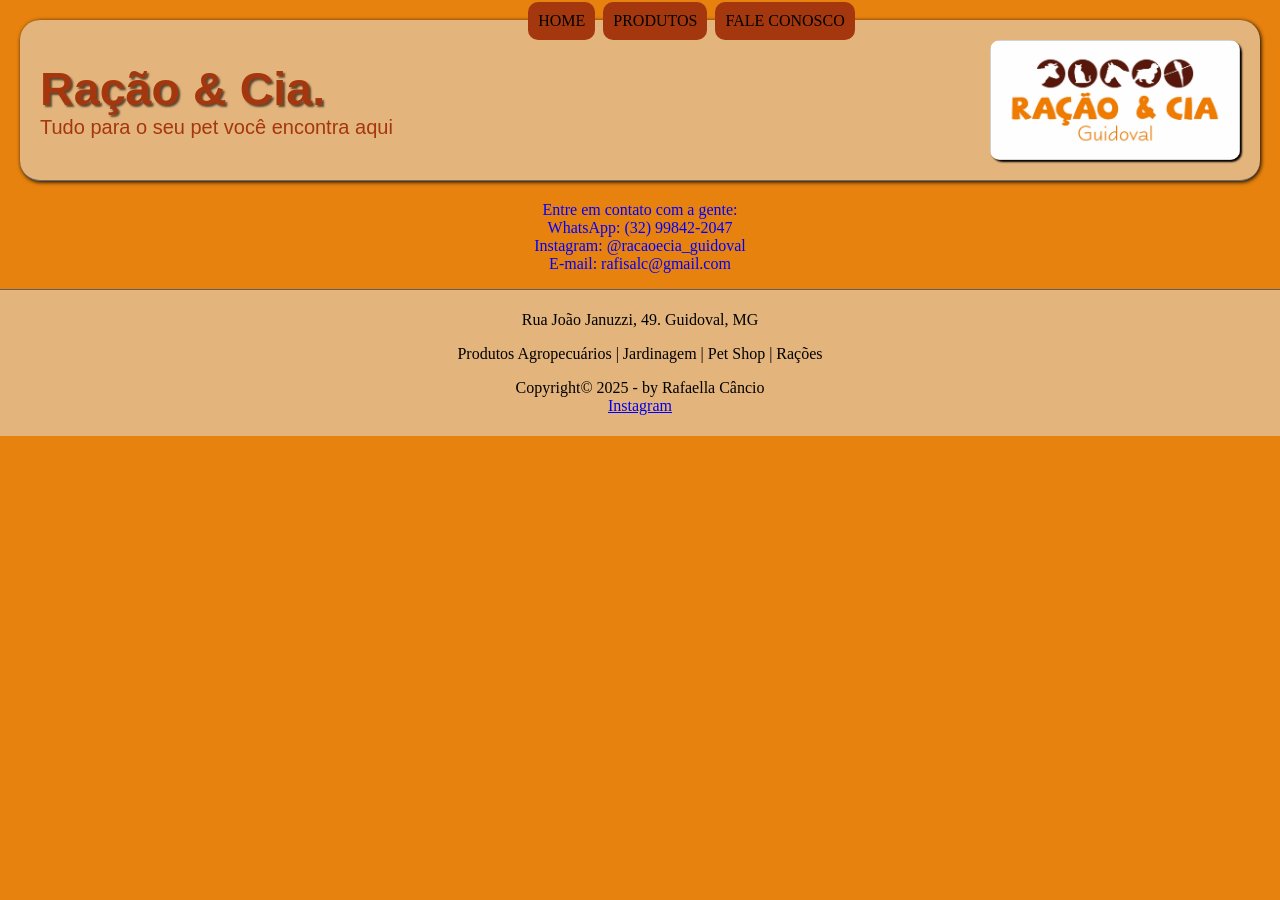
==== fale-conosco.html @ 7f19702d "Criação dos arquivos fale-conosco e produtos" ====
<!DOCTYPE html>
<html lang="pt-br">
<head>
	<meta charset="UTF-8"/>
	<title>Ração & Cia.</title>
	<link rel="stylesheet" type="text/css" href="_css-racao.css"/>
	
</head>

<body>
<div id="interface">
	<header id="cabecalho">
	<hgroup>
	<h1>Ração & Cia.</h1>
	<h2>Tudo para o seu pet você encontra aqui</h2>
	</hgroup>

<!-- Quando utilizar caminho relativo e a imagem estiver dentro da mesma pasta que o arquivo html, não precisa colocar o nome da pasta -->	


<nav id="menu">
<h1>Menu Principal</h1>
<ul>
	<li><a href="index.html">Home</a></li>
	<li><a href="produtos.html">Produtos</a></li>
	<li><a href="fale-conosco.html">Fale conosco</a></li>
</ul>
</nav>
<img id="icone" src="_imagens/logo.JPG" width="250px"  height="120px"/>
</header>
<body>
    <p id="contato">Entre em contato com a gente:<br>WhatsApp: (32) 99842-2047<br> Instagram: @racaoecia_guidoval <br> E-mail: rafisalc@gmail.com
    </p>
</body>

<footer id="rodape">
	<p>Rua João Januzzi, 49. Guidoval, MG</p>
        <p>Produtos Agropecuários | Jardinagem | Pet Shop | Rações</p>
        <p>
        <p>
          Copyright&copy; 2025 - by Rafaella Câncio<br />
          <a href="https://www.instagram.com/rafaella_cancio/" target="_blank"
            >Instagram</a
          >
        </p>
      </footer>
</div>
</body>
</html>
---- _css-racao.css ----
@charset "UTF-8";

body {
  background-color: #e8820e;
  margin: auto;
}

p {
  text-align: justify;
}

p#contato {
  text-align: center;
  color: blue;
}

/*Formatação da header*/
header#cabecalho img#icone {
  border-radius: 10px;
  box-shadow: 2px 2px 2px black;
}

header#cabecalho {
  display: flex;
  justify-content: space-between;
  align-items: center;
  border-bottom: 1px #6d6d6d solid;
  box-shadow: 1px 1px 4px black;
  border-radius: 20px;
  background-color: #e4b47d;
  margin: 20px;
  padding: 20px;
}

header#cabecalho h1 {
  font-family: "Arial", monospace;
  font-size: 35pt;
  color: #a5370e;
  text-shadow: 2px 2px 2px rgba(0, 0, 0, 0.6);
  margin: 0;
}

header#cabecalho h2 {
  font-family: "Arial", monospace;
  font-weight: 300;
  font-style: normal;
  color: #a5370e;
  font-size: 15pt;
  margin: 0;
}
/*Formatação de imagens com legenda*/
figure.foto-legenda {
  position: relative;
}

figure.foto-legenda img {
  width: 300px;
  height: 300px;
  border: 8px solid #a5370e;
  box-shadow: 1px 1px 4px black;
}

figure.foto-legenda figcaption {
  opacity: 0;
  position: absolute;
  top: 0px;
  background-color: rgba(0, 0, 0, 0.4);
  color: black;
  width: 320px;
  height: 100%;
  padding: 10px;
  box-sizing: border-box;
  transition: opacity 1s;
  text-decoration: solid;
}

figure.foto-legenda:hover figcaption {
  opacity: 1;
}

/*Formatação do Menu*/
nav#menu {
  display: block;
}
nav#menu ul {
  margin-top: -100px;
  list-style: none;
  text-transform: uppercase;
  padding: 0px;
}

nav#menu li {
  display: inline-block;
  background-color: #a5370e;
  color: black;
  padding: 10px;
  margin: 2px;
  border-radius: 10px;
}

nav#menu li:hover {
  background-color: RGB(245, 235, 220);
}

nav#menu h1 {
  display: none;
}

nav#menu a {
  color: #000000;
  text-decoration: none;
}

nav#menu a:hover {
  color: #a5370e;
}

/*Formatação do Rodape*/
footer#rodape {
  clear: both;
  border-top: 1px solid #606060;
  background-color: #e4b47d;
  padding: 5px;
}

footer#rodape p {
  text-align: center;
}
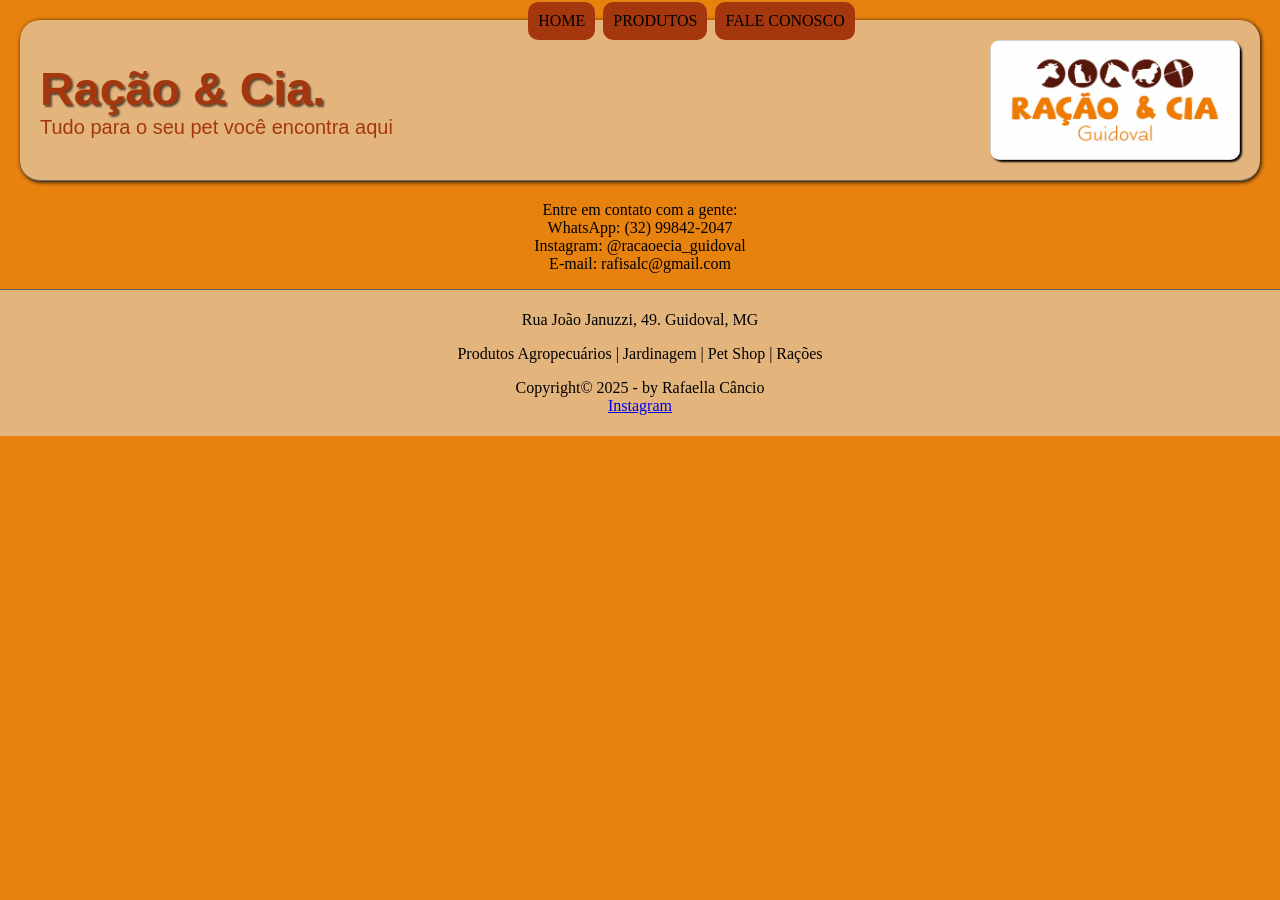
==== commit 8b9a1f39: "Ajuste do path do CSS" ====
--- a/fale-conosco.html
+++ b/fale-conosco.html
@@ -3,7 +3,7 @@
 <head>
 	<meta charset="UTF-8"/>
 	<title>Ração & Cia.</title>
-	<link rel="stylesheet" type="text/css" href="_css-racao.css"/>
+	<link rel="stylesheet" type="text/css" href="./_css-racao.css"/>
 	
 </head>
 
--- a/_css-racao.css
+++ b/_css-racao.css
@@ -11,7 +11,6 @@
 
 p#contato {
   text-align: center;
-  color: blue;
 }
 
 /*Formatação da header*/
